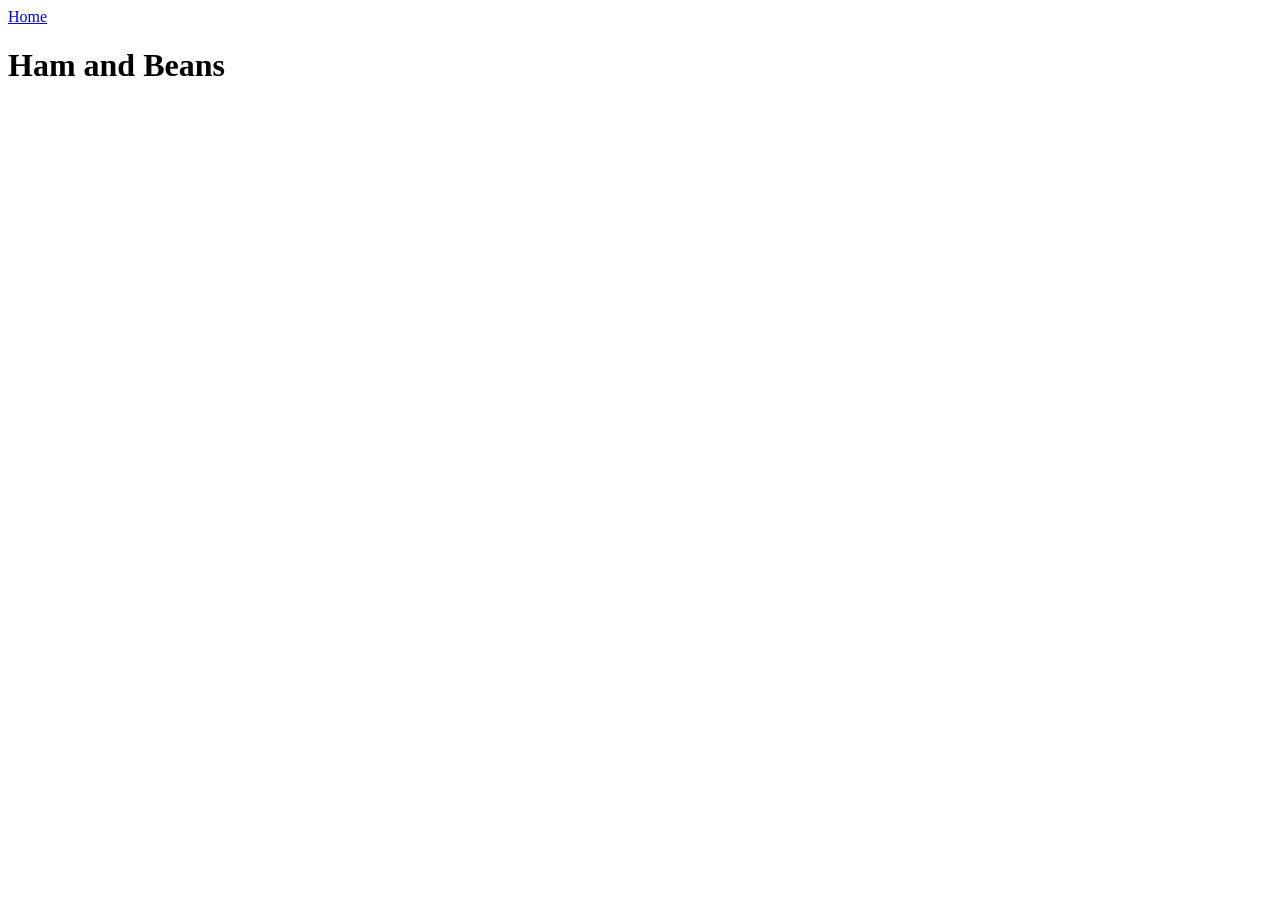
==== recipes/ham-and-beans.html @ 13fcc0f5 "Add ham-and-beans.html and link index.html A html file was created for 'Ham and Beans'. It has a tit" ====
<!DOCTYPE html>
<html lang="en">
<head>
    <meta charset="UTF-8">
    <meta name="viewport" content="width=device-width, initial-scale=1.0">
    <title>Ham and Beans</title>
</head>
<body>
    <a href="../index.html">Home</a>
    <h1>Ham and Beans</h1>
</body>
</html>
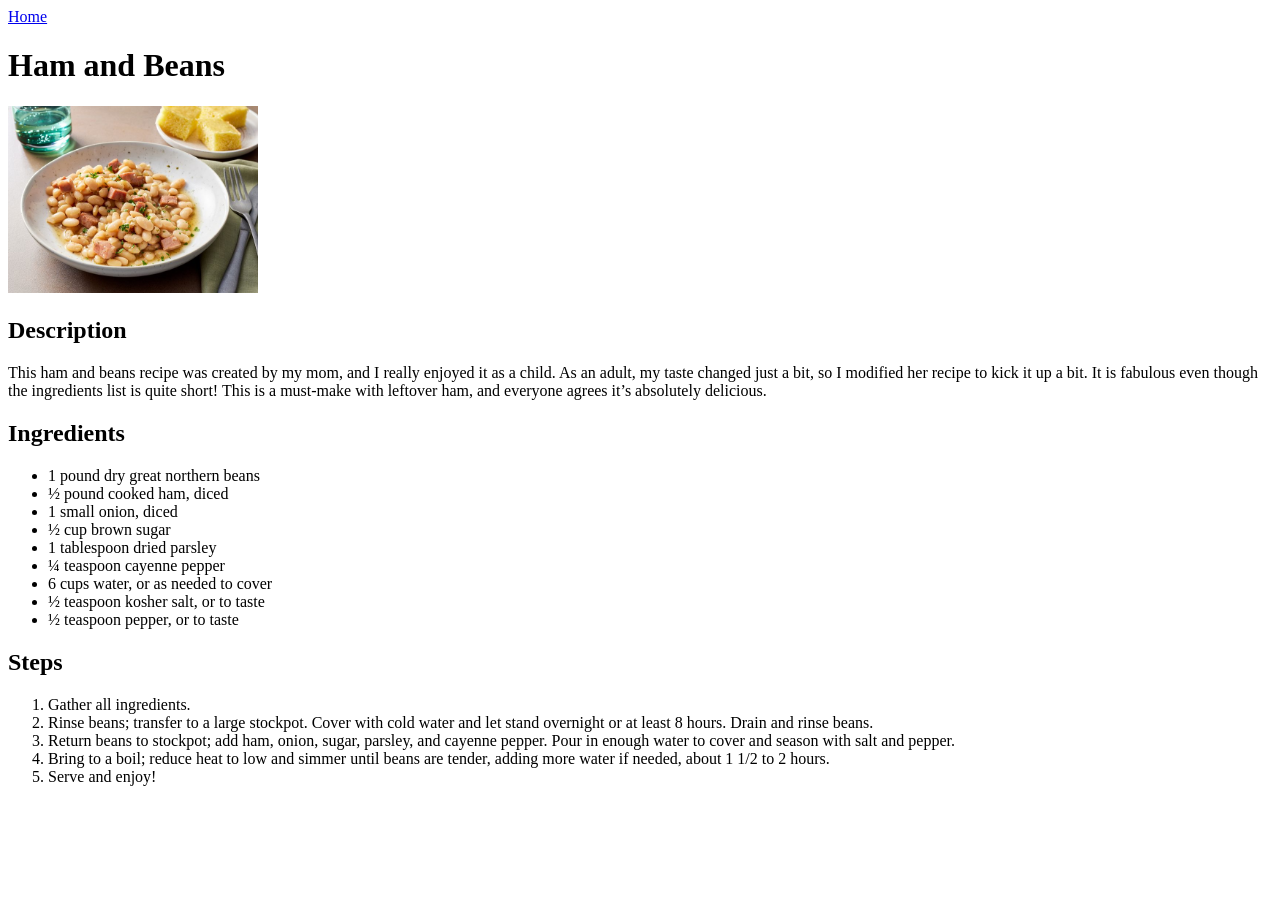
==== commit cb327825: "Add photo of recipe, ingredients and steps A photo of ham and beans was added for a better understan" ====
--- a/recipes/ham-and-beans.html
+++ b/recipes/ham-and-beans.html
@@ -8,5 +8,38 @@
 <body>
     <a href="../index.html">Home</a>
     <h1>Ham and Beans</h1>
+    <img src="../images/ham-and-beans.jpg" alt="Ham and Beans" width="250">
+    <h2>Description</h2>
+    <p>This ham and beans recipe was created by my mom, 
+        and I really enjoyed it as a child. 
+        As an adult, my taste changed just a bit, 
+        so I modified her recipe to kick it up a bit. 
+        It is fabulous even though the ingredients list is quite short! 
+        This is a must-make with leftover ham, and everyone agrees it’s absolutely delicious.
+    </p>
+    <h2>Ingredients</h2>
+    <ul>
+        <li>1 pound dry great northern beans</li>
+        <li>½ pound cooked ham, diced</li>
+        <li>1 small onion, diced</li>
+        <li>½ cup brown sugar</li>
+        <li>1 tablespoon dried parsley</li>
+        <li>¼ teaspoon cayenne pepper</li>
+        <li>6 cups water, or as needed to cover</li>
+        <li>½ teaspoon kosher salt, or to taste</li>
+        <li>½ teaspoon pepper, or to taste</li>
+    </ul>
+    <h2>Steps</h2>
+    <ol>
+        <li>Gather all ingredients.</li>
+        <li>Rinse beans; transfer to a large stockpot. 
+            Cover with cold water and let stand overnight or at least 8 hours. 
+            Drain and rinse beans.</li>
+        <li>Return beans to stockpot; add ham, onion, sugar, parsley, and cayenne pepper. 
+            Pour in enough water to cover and season with salt and pepper.</li>
+        <li>Bring to a boil; reduce heat to low and simmer until beans are tender, 
+            adding more water if needed, about 1 1/2 to 2 hours.</li>
+        <li>Serve and enjoy!</li>
+    </ol>
 </body>
 </html>
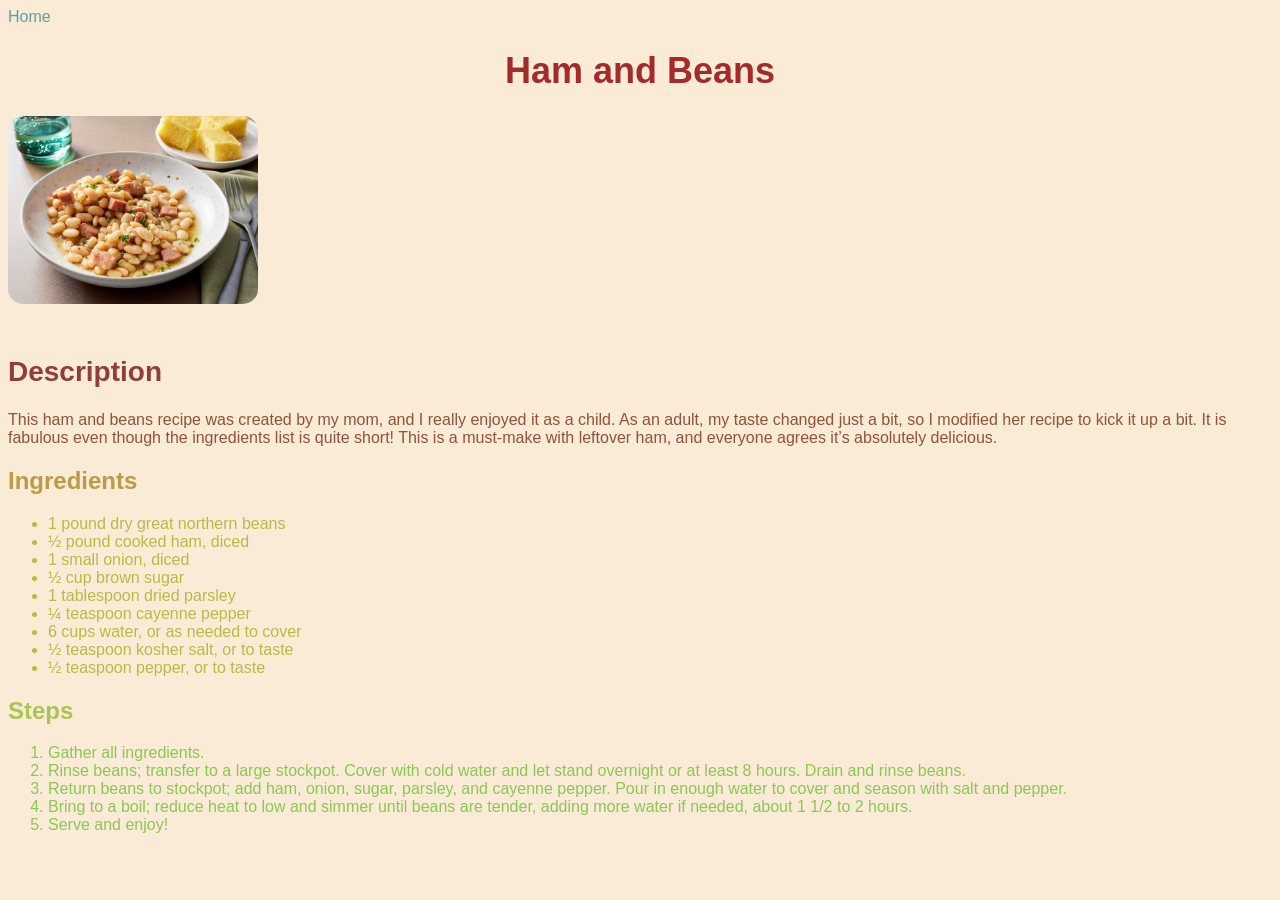
==== commit 5ab97d70: "Fix linking CSS to HTML and Add basic style Now every page has its linkage to style.css and each pag" ====
--- a/recipes/ham-and-beans.html
+++ b/recipes/ham-and-beans.html
@@ -4,21 +4,22 @@
     <meta charset="UTF-8">
     <meta name="viewport" content="width=device-width, initial-scale=1.0">
     <title>Ham and Beans</title>
+    <link rel="stylesheet" href="../style.css">
 </head>
 <body>
-    <a href="../index.html">Home</a>
-    <h1>Ham and Beans</h1>
-    <img src="../images/ham-and-beans.jpg" alt="Ham and Beans" width="250">
-    <h2>Description</h2>
-    <p>This ham and beans recipe was created by my mom, 
+    <a class="link" href="../index.html">Home</a>
+    <h1 class="title" >Ham and Beans</h1>
+    <img class="image" src="../images/ham-and-beans.jpg" alt="Ham and Beans" width="250">
+    <h2 class="description-title">Description</h2>
+    <p class="description">This ham and beans recipe was created by my mom, 
         and I really enjoyed it as a child. 
         As an adult, my taste changed just a bit, 
         so I modified her recipe to kick it up a bit. 
         It is fabulous even though the ingredients list is quite short! 
         This is a must-make with leftover ham, and everyone agrees it’s absolutely delicious.
     </p>
-    <h2>Ingredients</h2>
-    <ul>
+    <h2 class="ingredients-title">Ingredients</h2>
+    <ul class="ingredients">
         <li>1 pound dry great northern beans</li>
         <li>½ pound cooked ham, diced</li>
         <li>1 small onion, diced</li>
@@ -29,8 +30,8 @@
         <li>½ teaspoon kosher salt, or to taste</li>
         <li>½ teaspoon pepper, or to taste</li>
     </ul>
-    <h2>Steps</h2>
-    <ol>
+    <h2 class="steps-title">Steps</h2>
+    <ol class="steps">
         <li>Gather all ingredients.</li>
         <li>Rinse beans; transfer to a large stockpot. 
             Cover with cold water and let stand overnight or at least 8 hours. 
--- a/style.css
+++ b/style.css
@@ -0,0 +1,53 @@
+* {
+    font-family: Tahoma, sans-serif;
+}
+
+body{
+    background-color:antiquewhite;
+}
+
+.title{
+    text-align: center;
+    font-size: 36px;
+    color:#a52a2a;
+}
+
+.link{
+    color:cadetblue;
+    text-decoration: none;
+}
+
+.link:hover{
+    color:cornflowerblue;
+}
+
+.image{
+    border-radius: 15px;
+    
+}
+
+.description-title{
+    font-size: 28px;
+    margin-top: 48px;
+    color: hsl(0, 40%, 40%);
+}
+
+.description{
+    color:hsl(15, 40%, 40%)
+}
+
+.ingredients-title{
+    color: hsl(45, 45%, 50%);
+}
+
+.ingredients{
+    color: hsl(60, 45%, 50%);
+}
+
+.steps-title{
+    color: hsl(75, 50%, 55%);
+}
+
+.steps{
+    color: hsl(90, 50%, 55%);
+}
